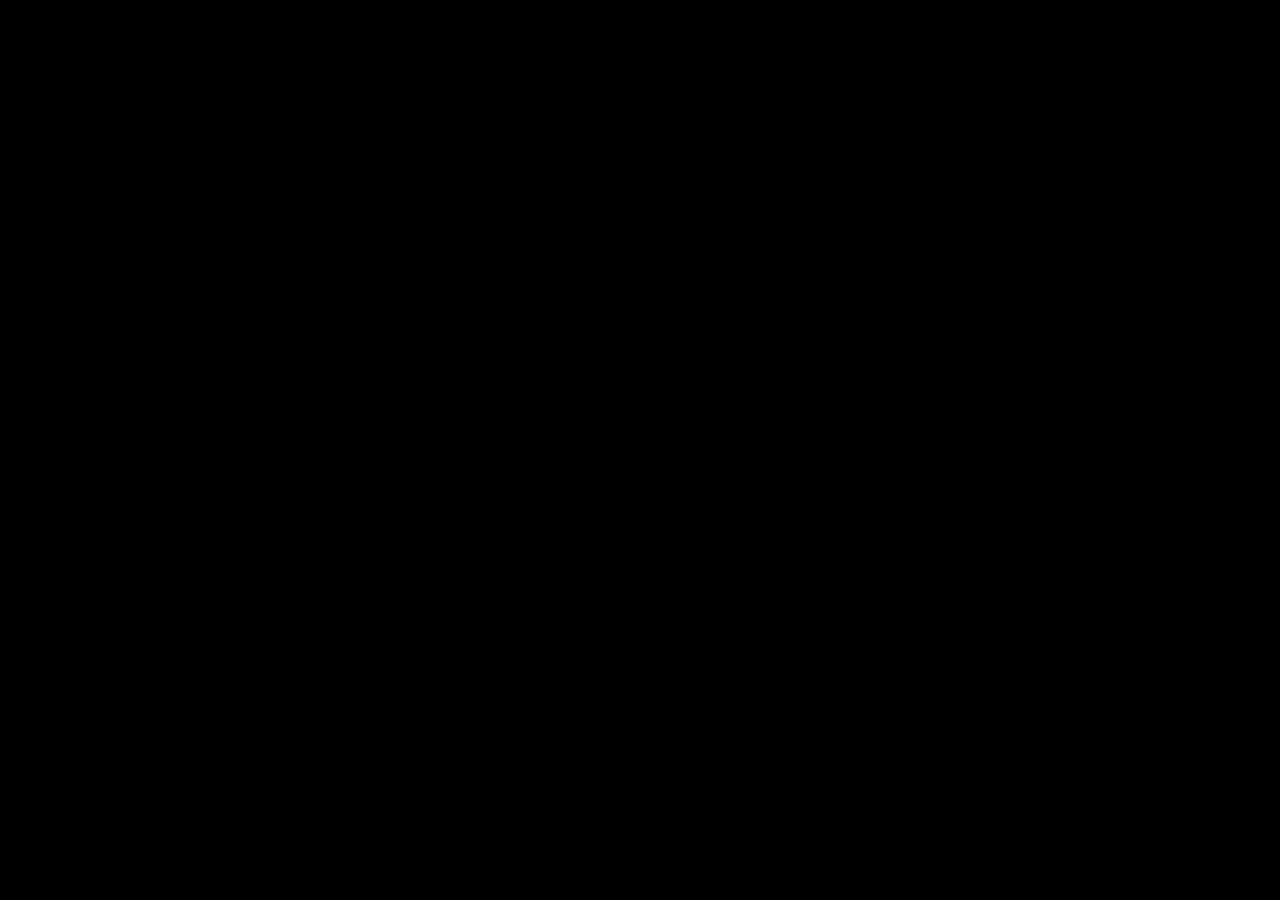
==== assistir.html @ ef58df53 "Add files via upload" ====
<!DOCTYPE html>
<html lang="pt-br">
<head>
    <meta charset="UTF-8">
    <meta http-equiv="X-UA-Compatible" content="IE=edge">
    <meta name="viewport" content="width=device-width, initial-scale=1.0">
    <title>Assistir</title>
    <link rel="stylesheet" href="assistir.css">
    <link rel="shortcut icon" href="imagens/favicon.ico" type="image/x-icon">
    
</head>
<body>
    <div id="assistir">
        <iframe width="360" height="315" src="https://www.youtube.com/embed/TgGGMCekqa8" title="YouTube video player" frameborder="0" allow="accelerometer; autoplay; clipboard-write; encrypted-media; gyroscope; picture-in-picture; web-share" allowfullscreen></iframe>
    </div>
</body>
</html>
---- assistir.css ----
@charset "UTF-8";

    * {
        margin: 0px;
        padding: 0px;
        font-family: Arial, Helvetica, sans-serif;
    }
    body {
        background-color: black;
    }

    div#assistir {
        position: absolute;
        top: 50%;
        left: 50%;
        transform: translate(-50%, -50%);
    }
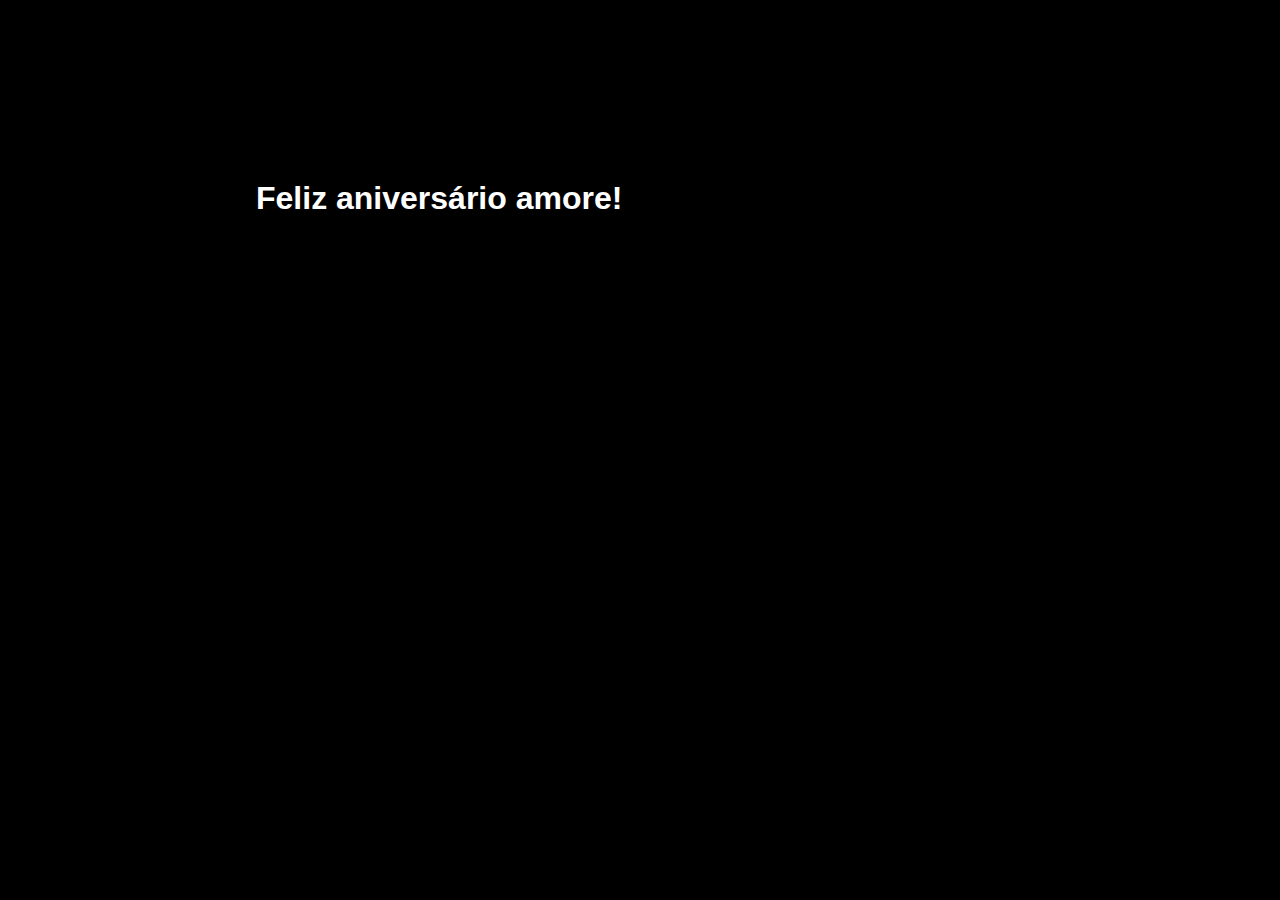
==== commit c8c69cc3: "Add files via upload" ====
--- a/assistir.html
+++ b/assistir.html
@@ -10,8 +10,9 @@
     
 </head>
 <body>
+    <h1 id="aha">Feliz aniversário amore!</h1>
     <div id="assistir">
-        <iframe width="360" height="315" src="https://www.youtube.com/embed/TgGGMCekqa8" title="YouTube video player" frameborder="0" allow="accelerometer; autoplay; clipboard-write; encrypted-media; gyroscope; picture-in-picture; web-share" allowfullscreen></iframe>
+        <iframe width="560" height="315" src="https://www.youtube.com/embed/7AWhSRzTUTk" title="YouTube video player" frameborder="0" allow="accelerometer; autoplay; clipboard-write; encrypted-media; gyroscope; picture-in-picture; web-share" allowfullscreen></iframe>
     </div>
 </body>
 </html>--- a/assistir.css
+++ b/assistir.css
@@ -14,4 +14,15 @@
         top: 50%;
         left: 50%;
         transform: translate(-50%, -50%);
+    }
+
+    #aha{
+        display: inline-block;
+        color: white;
+        font-weight: 5234;
+        position: absolute;
+        width: 30%;
+        top: 20%;
+        left: 20%;
+
     }